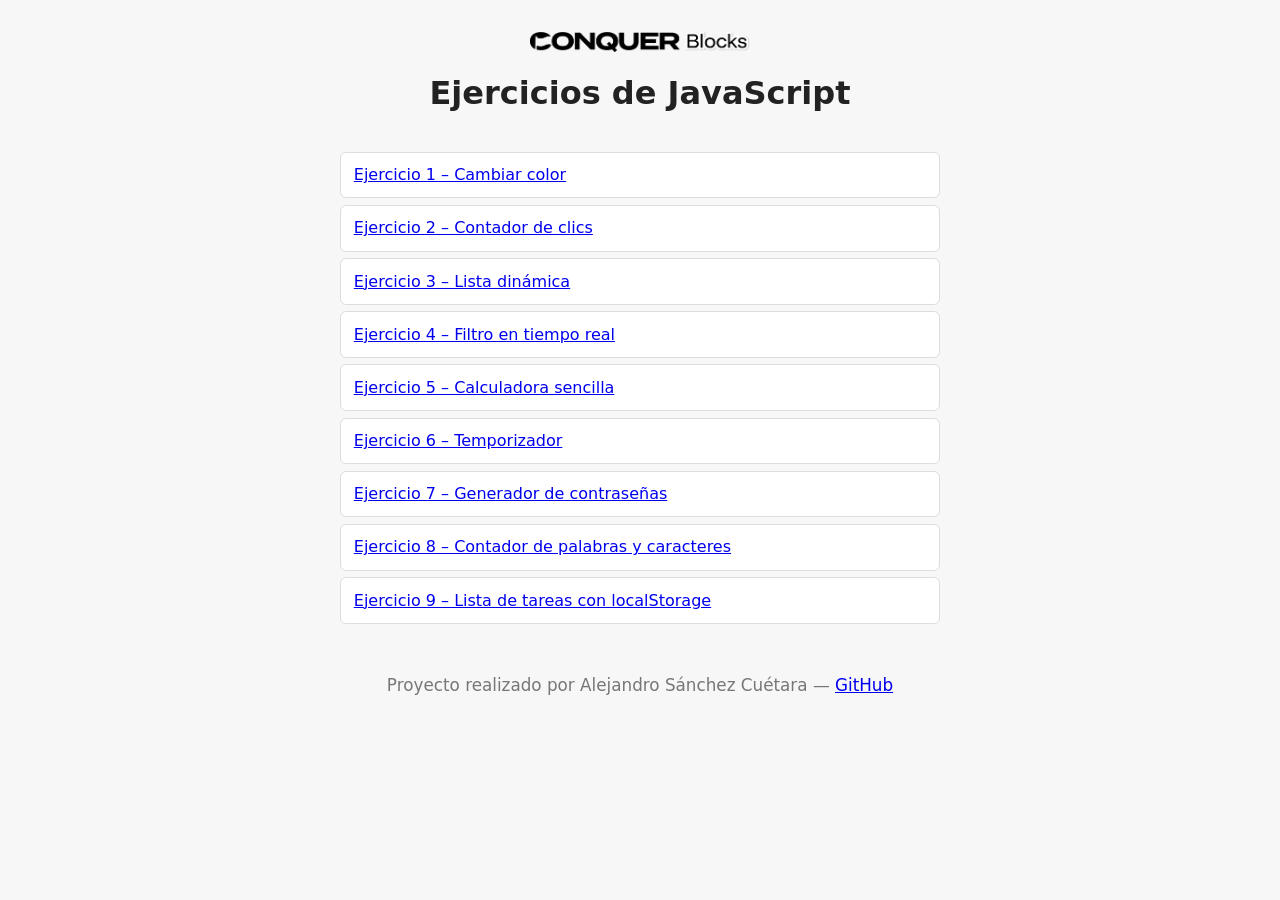
==== index.html @ 9a94e788 "Base de proyecto" ====
<!DOCTYPE html>
<html lang="es">
<head>
  <meta charset="UTF-8">
  <title>Ejercicios JavaScript</title>
  <link rel="stylesheet" href="assets/css/styles.css">
</head>
<body>

  <header>
    <a href="./index.html"><img src="assets/img/CB_-_Logo_-_Horizontal_2_f6282ffe.png" alt="Logo" class="logo"></a>
    <h1>Ejercicios de JavaScript</h1>
  </header>

  <main>
    <ul>
      <li><a href="ejercicios/ej1/">Ejercicio 1 – Cambiar color</a></li>
      <li><a href="ejercicios/ej2/">Ejercicio 2 – Contador de clics</a></li>
      <li><a href="ejercicios/ej3/">Ejercicio 3 – Lista dinámica</a></li>
      <li><a href="ejercicios/ej4/">Ejercicio 4 – Filtro en tiempo real</a></li>
      <li><a href="ejercicios/ej5/">Ejercicio 5 – Calculadora sencilla</a></li>
      <li><a href="ejercicios/ej6/">Ejercicio 6 – Temporizador</a></li>
      <li><a href="ejercicios/ej7/">Ejercicio 7 – Generador de contraseñas</a></li>
      <li><a href="ejercicios/ej8/">Ejercicio 8 – Contador de palabras y caracteres</a></li>
      <li><a href="ejercicios/ej9/">Ejercicio 9 – Lista de tareas con localStorage</a></li>
    </ul>
  </main>

  <footer>
    <p>Proyecto realizado por Alejandro Sánchez Cuétara — <a href="https://github.com/ASCiiLex" target="_blank">GitHub</a></p>
  </footer>

</body>
</html>
---- assets/css/styles.css ----
/* =========================
   BASE
========================= */

* {
  box-sizing: border-box;
}

body {
  font-family: system-ui, -apple-system, BlinkMacSystemFont, "Segoe UI", Roboto,
  Oxygen, Ubuntu, Cantarell, "Open Sans", "Helvetica Neue", sans-serif;

  margin: 0;
  padding: 2rem;

  background: #f7f7f7;
  color: #333;

  line-height: 1.6;
}

/* =========================
   HEADER
========================= */

header {
  text-align: center;
  margin-bottom: 2rem;
}

/* LOGO */

.logo {
  max-width: 220px;
  width: 100%;
  height: auto;
  display: block;
  margin: 0 auto 1rem auto;
}

/* TITULO */

h1 {
  margin: 0;
  color: #222;
}

/* =========================
   CONTENIDO
========================= */

main {
  max-width: 720px;
  margin: 0 auto;
  text-align: center;
}

/* TEXTO */

p {
  max-width: 700px;
  margin: 1rem auto;
  font-size: 1.05rem;
}

/* =========================
   INPUTS
========================= */

input,
textarea {
  width: 100%;
  max-width: 420px;

  padding: 0.6rem 0.8rem;
  margin: 0.5rem auto;

  border-radius: 6px;
  border: 1px solid #ccc;

  font-size: 1rem;
}

/* =========================
   BOTONES
========================= */

button {
  padding: 0.5rem 1rem;
  margin: 0.4rem;

  border-radius: 6px;
  border: 1px solid #ccc;

  background: white;
  cursor: pointer;

  font-size: 0.95rem;

  transition: all 0.15s ease;
}

button:hover {
  background: #0077cc;
  color: white;
  border-color: #0077cc;
}

/* =========================
   LISTAS
========================= */

ul {
  list-style: none;
  padding: 0;

  max-width: 600px;
  margin: 1rem auto;
}

ul li {
  background: white;

  margin: 0.4rem 0;
  padding: 0.6rem 0.8rem;

  border-radius: 6px;
  border: 1px solid #ddd;

  display: flex;
  align-items: center;
  gap: 10px;
  justify-content: space-between;

  transition: transform 0.15s ease, box-shadow 0.15s ease;
}

ul li:hover {
  transform: translateY(-1px);
  box-shadow: 0 3px 8px rgba(0,0,0,0.08);
}

/* texto de tareas */

li span {
  flex: 1;
  text-align: left;
}

/* =========================
   BOTON VOLVER
========================= */

.volver {
  display: block;
  margin-top: 2rem;

  text-decoration: none;
  color: #0077cc;
  font-weight: 600;
}

.volver:hover {
  text-decoration: underline;
}

/* =========================
   FOOTER
========================= */

footer {
  text-align: center;
  margin-top: 3rem;
  font-size: 0.9rem;
  color: #777;
}

/* =========================
   RESPONSIVE
========================= */

/* MOBILE */

@media (max-width: 480px) {

  body {
    padding: 1.2rem;
  }

  .logo {
    max-width: 160px;
  }

  button {
    width: 100%;
    max-width: 300px;
  }

}

/* TABLET */

@media (min-width: 481px) and (max-width: 768px) {

  .logo {
    max-width: 180px;
  }

}

/* TABLET HORIZONTAL */

@media (min-width: 769px) and (max-width: 1024px) {

  main {
    max-width: 680px;
  }

}

/* DESKTOP */

@media (min-width: 1025px) {

  main {
    max-width: 720px;
  }

}

/* DESKTOP XL */

@media (min-width: 1440px) {

  main {
    max-width: 800px;
  }

}
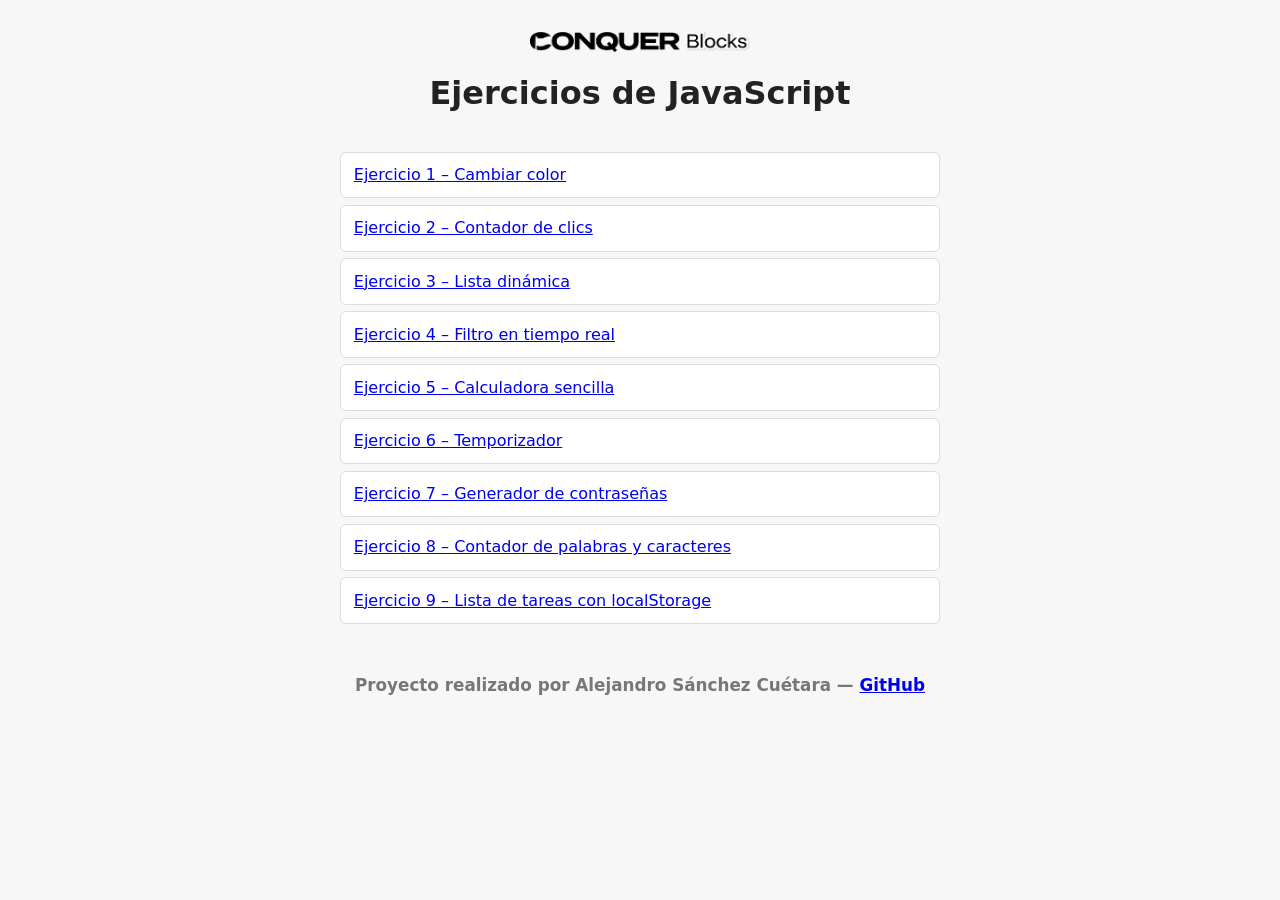
==== commit 411e1a6c: "Retitle en index.html Modificación title para la entrega" ====
--- a/index.html
+++ b/index.html
@@ -2,7 +2,7 @@
 <html lang="es">
 <head>
   <meta charset="UTF-8">
-  <title>Ejercicios JavaScript</title>
+  <title>EjerciciosJS - ReactJS</title>
   <link rel="stylesheet" href="assets/css/styles.css">
 </head>
 <body>
@@ -31,4 +31,4 @@
   </footer>
 
 </body>
-</html>+</html>
--- a/assets/css/styles.css
+++ b/assets/css/styles.css
@@ -173,6 +173,7 @@
   margin-top: 3rem;
   font-size: 0.9rem;
   color: #777;
+  font-weight: bold;
 }
 
 /* =========================
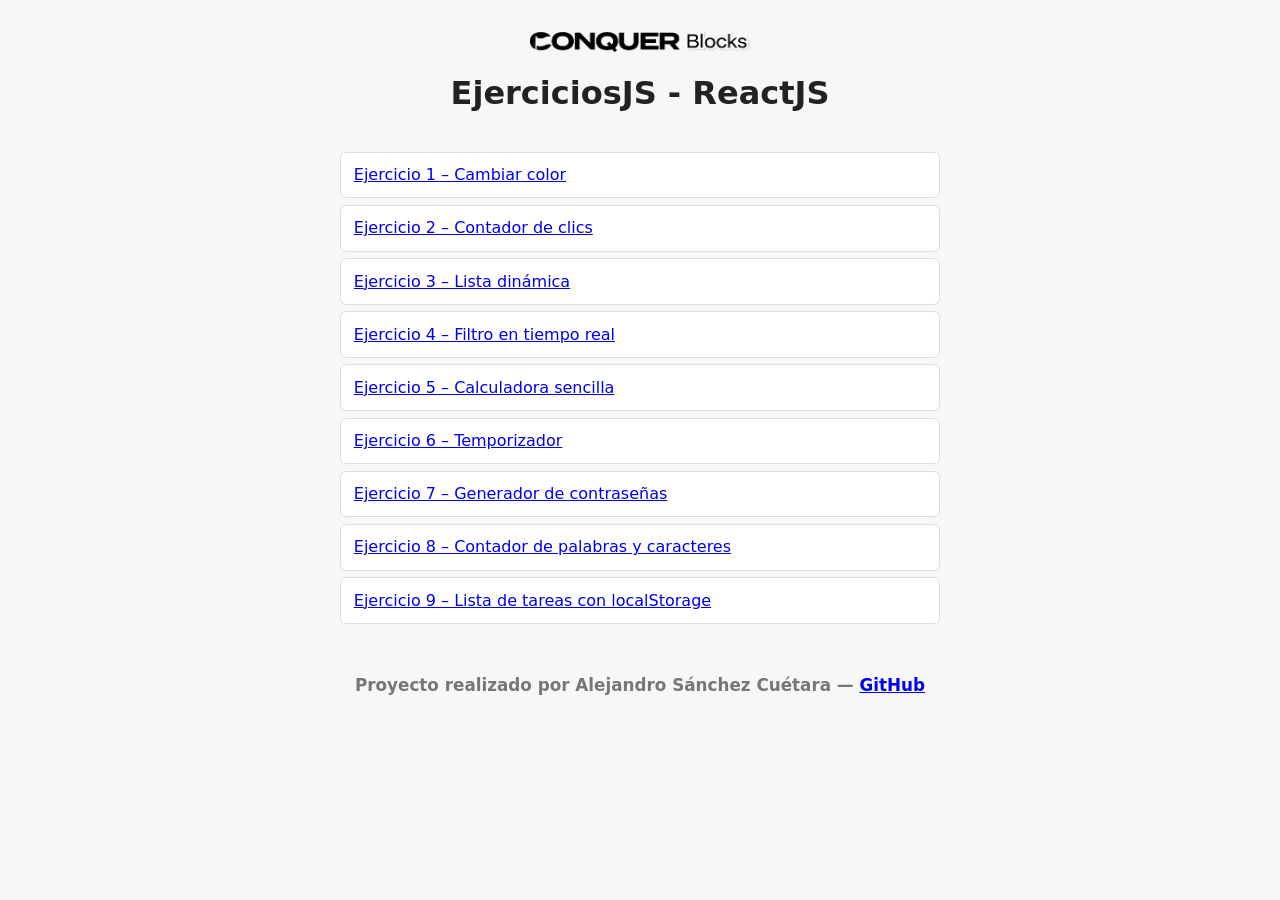
==== commit e6781acc: "Actualizando h1 en index.html" ====
--- a/index.html
+++ b/index.html
@@ -9,7 +9,7 @@
 
   <header>
     <a href="./index.html"><img src="assets/img/CB_-_Logo_-_Horizontal_2_f6282ffe.png" alt="Logo" class="logo"></a>
-    <h1>Ejercicios de JavaScript</h1>
+    <h1>EjerciciosJS - ReactJS</h1>
   </header>
 
   <main>
